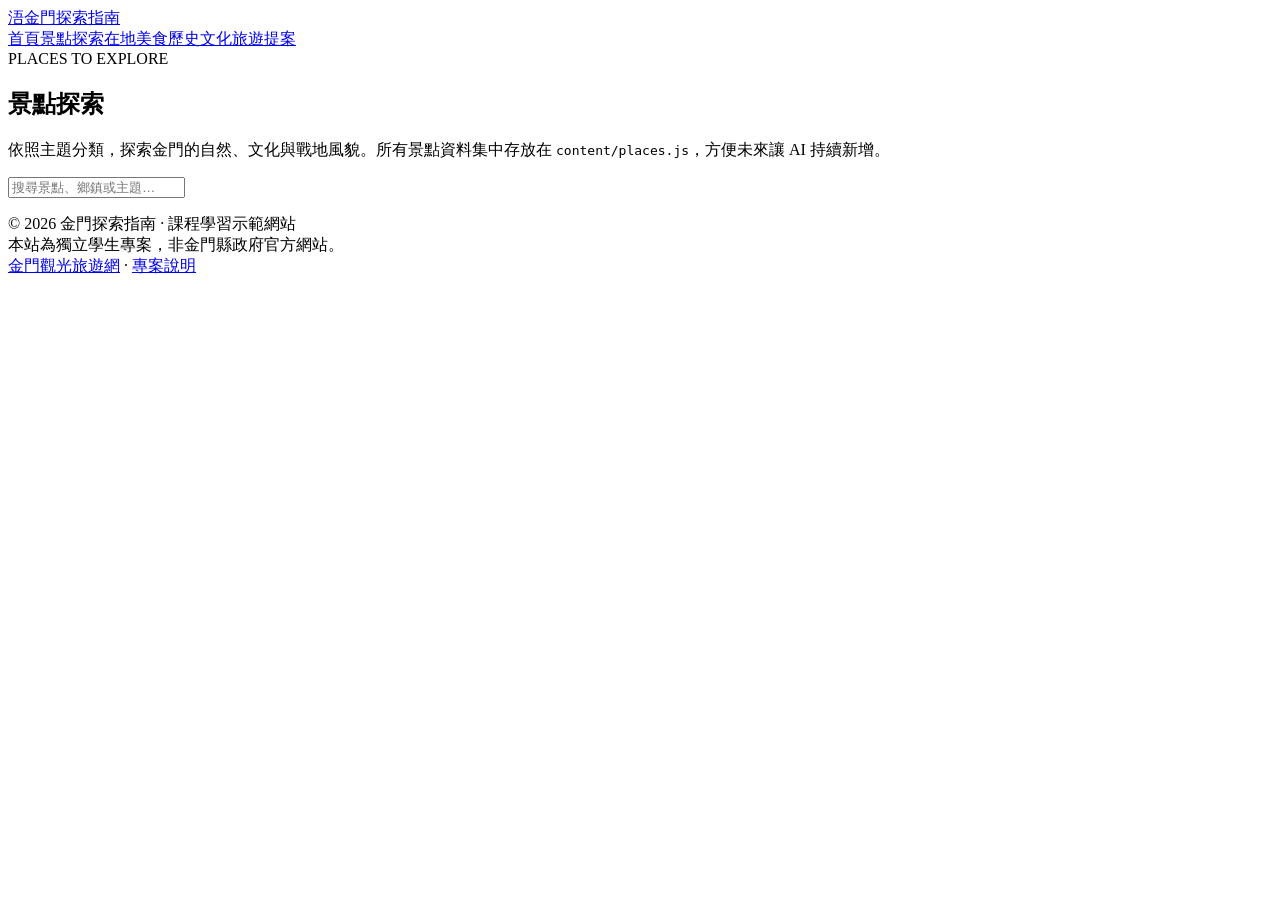
==== attractions.html @ 98667ff7 "Add files via upload" ====
<!doctype html><html lang="zh-Hant"><head><meta charset="UTF-8"><meta name="viewport" content="width=device-width,initial-scale=1"><meta name="description" content="金門探索指南，認識金門特色景點、在地美食、戰地歷史與旅行靈感。"><meta name="theme-color" content="#295b4c"><title>景點探索｜金門探索指南</title><link rel="stylesheet" href="assets/style.css"><script defer src="content/places.js"></script><script defer src="assets/app.js"></script></head><body><header class="nav"><div class="container nav-inner"><a class="brand" href="index.html"><span class="brand-symbol">浯</span>金門探索指南</a><nav aria-label="主要導覽" class="menu"><a class="" href="index.html">首頁</a><a class="active" href="attractions.html">景點探索</a><a class="" href="food.html">在地美食</a><a class="" href="culture.html">歷史文化</a><a class="" href="guide.html">旅遊提案</a></nav></div></header><main><section class="page-hero"><div class="container"><span class="eyebrow">PLACES TO EXPLORE</span><h1 class="page-title">景點探索</h1><p class="sub">依照主題分類，探索金門的自然、文化與戰地風貌。所有景點資料集中存放在 <code>content/places.js</code>，方便未來讓 AI 持續新增。</p></div></section><section class="section"><div class="container"><div class="toolbar"><div class="filter-list" id="filters" aria-label="景點分類"></div><input id="search-input" class="search" placeholder="搜尋景點、鄉鎮或主題…" aria-label="搜尋景點"></div><p id="result-count" class="result" aria-live="polite"></p><div id="all-places" class="place-grid"></div></div></section></main><footer class="footer"><div class="container footer-inner"><div>© 2026 金門探索指南 · 課程學習示範網站<br>本站為獨立學生專案，非金門縣政府官方網站。</div><div><a href="https://kinmen.travel/zh-tw" target="_blank" rel="noopener noreferrer">金門觀光旅遊網</a> · <a href="README.md">專案說明</a></div></div></footer></body></html>
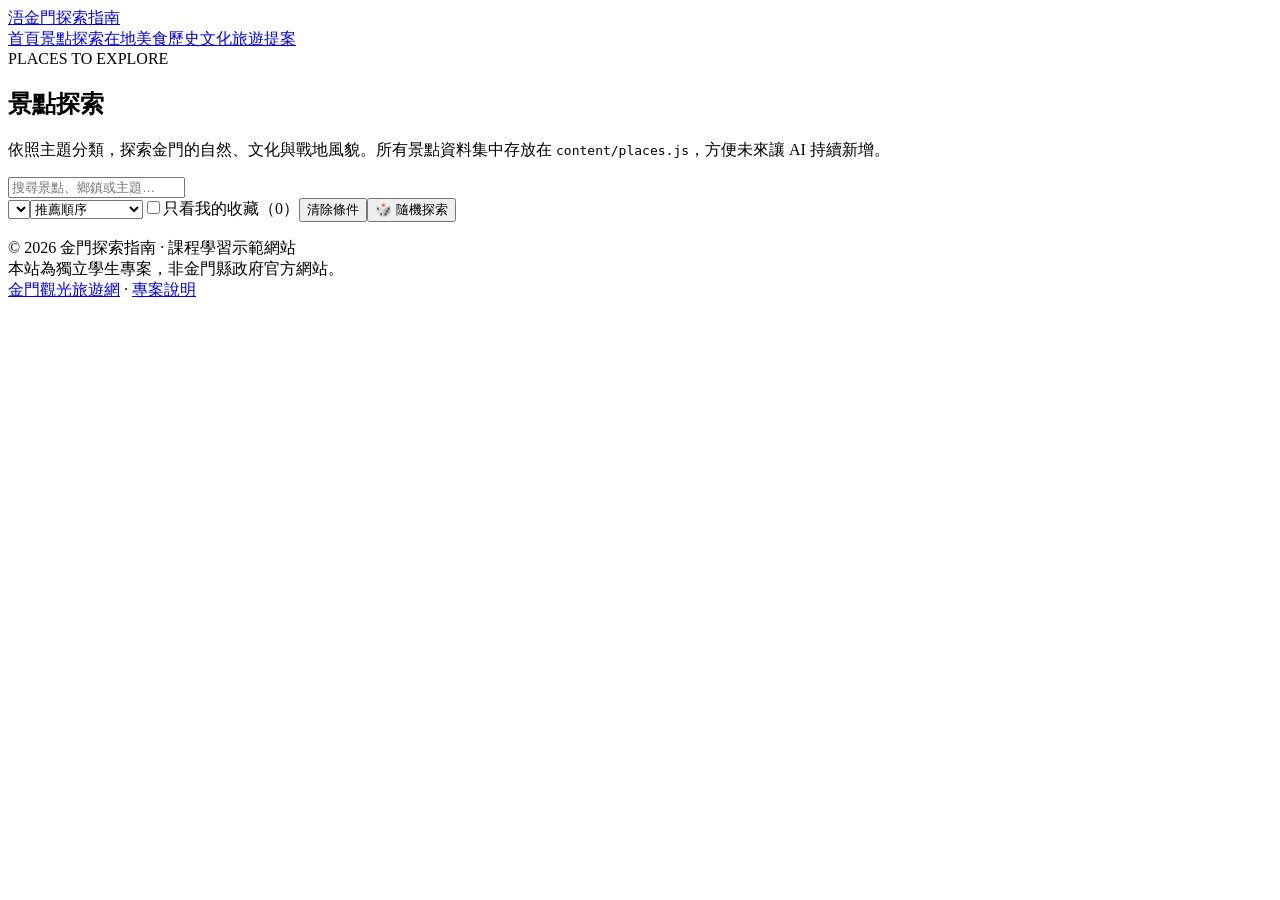
==== commit 6997e74c: "Add files via upload" ====
--- a/attractions.html
+++ b/attractions.html
@@ -1 +1 @@
-<!doctype html><html lang="zh-Hant"><head><meta charset="UTF-8"><meta name="viewport" content="width=device-width,initial-scale=1"><meta name="description" content="金門探索指南，認識金門特色景點、在地美食、戰地歷史與旅行靈感。"><meta name="theme-color" content="#295b4c"><title>景點探索｜金門探索指南</title><link rel="stylesheet" href="assets/style.css"><script defer src="content/places.js"></script><script defer src="assets/app.js"></script></head><body><header class="nav"><div class="container nav-inner"><a class="brand" href="index.html"><span class="brand-symbol">浯</span>金門探索指南</a><nav aria-label="主要導覽" class="menu"><a class="" href="index.html">首頁</a><a class="active" href="attractions.html">景點探索</a><a class="" href="food.html">在地美食</a><a class="" href="culture.html">歷史文化</a><a class="" href="guide.html">旅遊提案</a></nav></div></header><main><section class="page-hero"><div class="container"><span class="eyebrow">PLACES TO EXPLORE</span><h1 class="page-title">景點探索</h1><p class="sub">依照主題分類，探索金門的自然、文化與戰地風貌。所有景點資料集中存放在 <code>content/places.js</code>，方便未來讓 AI 持續新增。</p></div></section><section class="section"><div class="container"><div class="toolbar"><div class="filter-list" id="filters" aria-label="景點分類"></div><input id="search-input" class="search" placeholder="搜尋景點、鄉鎮或主題…" aria-label="搜尋景點"></div><p id="result-count" class="result" aria-live="polite"></p><div id="all-places" class="place-grid"></div></div></section></main><footer class="footer"><div class="container footer-inner"><div>© 2026 金門探索指南 · 課程學習示範網站<br>本站為獨立學生專案，非金門縣政府官方網站。</div><div><a href="https://kinmen.travel/zh-tw" target="_blank" rel="noopener noreferrer">金門觀光旅遊網</a> · <a href="README.md">專案說明</a></div></div></footer></body></html>+<!doctype html><html lang="zh-Hant"><head><meta charset="UTF-8"><meta name="viewport" content="width=device-width,initial-scale=1"><meta name="description" content="金門探索指南，認識金門特色景點、在地美食、戰地歷史與旅行靈感。"><meta name="theme-color" content="#295b4c"><title>景點探索｜金門探索指南</title><link rel="stylesheet" href="assets/style.css"><script defer src="content/places.js"></script><script defer src="assets/app.js"></script></head><body><header class="nav"><div class="container nav-inner"><a class="brand" href="index.html"><span class="brand-symbol">浯</span>金門探索指南</a><nav aria-label="主要導覽" class="menu"><a class="" href="index.html">首頁</a><a class="active" href="attractions.html">景點探索</a><a class="" href="food.html">在地美食</a><a class="" href="culture.html">歷史文化</a><a class="" href="guide.html">旅遊提案</a></nav></div></header><main><section class="page-hero"><div class="container"><span class="eyebrow">PLACES TO EXPLORE</span><h1 class="page-title">景點探索</h1><p class="sub">依照主題分類，探索金門的自然、文化與戰地風貌。所有景點資料集中存放在 <code>content/places.js</code>，方便未來讓 AI 持續新增。</p></div></section><section class="section"><div class="container"><div class="toolbar"><div class="filter-list" id="filters" aria-label="景點分類"></div><input id="search-input" class="search" placeholder="搜尋景點、鄉鎮或主題…" aria-label="搜尋景點"></div><div class="extra-filters"><select id="area-select" aria-label="篩選鄉鎮"></select><select id="sort-select" aria-label="排序方式"><option value="default">推薦順序</option><option value="name">依景點名稱排序</option><option value="area">依鄉鎮排序</option></select><label><input id="favorites-only" type="checkbox">只看我的收藏（<span id="saved-count">0</span>）</label><button class="chip" id="clear-filters" type="button">清除條件</button><button class="button" id="random-place" type="button">🎲 隨機探索</button></div><p id="result-count" class="result" aria-live="polite"></p><div id="all-places" class="place-grid"></div></div></section></main><footer class="footer"><div class="container footer-inner"><div>© 2026 金門探索指南 · 課程學習示範網站<br>本站為獨立學生專案，非金門縣政府官方網站。</div><div><a href="https://kinmen.travel/zh-tw" target="_blank" rel="noopener noreferrer">金門觀光旅遊網</a> · <a href="README.md">專案說明</a></div></div></footer></body></html>
